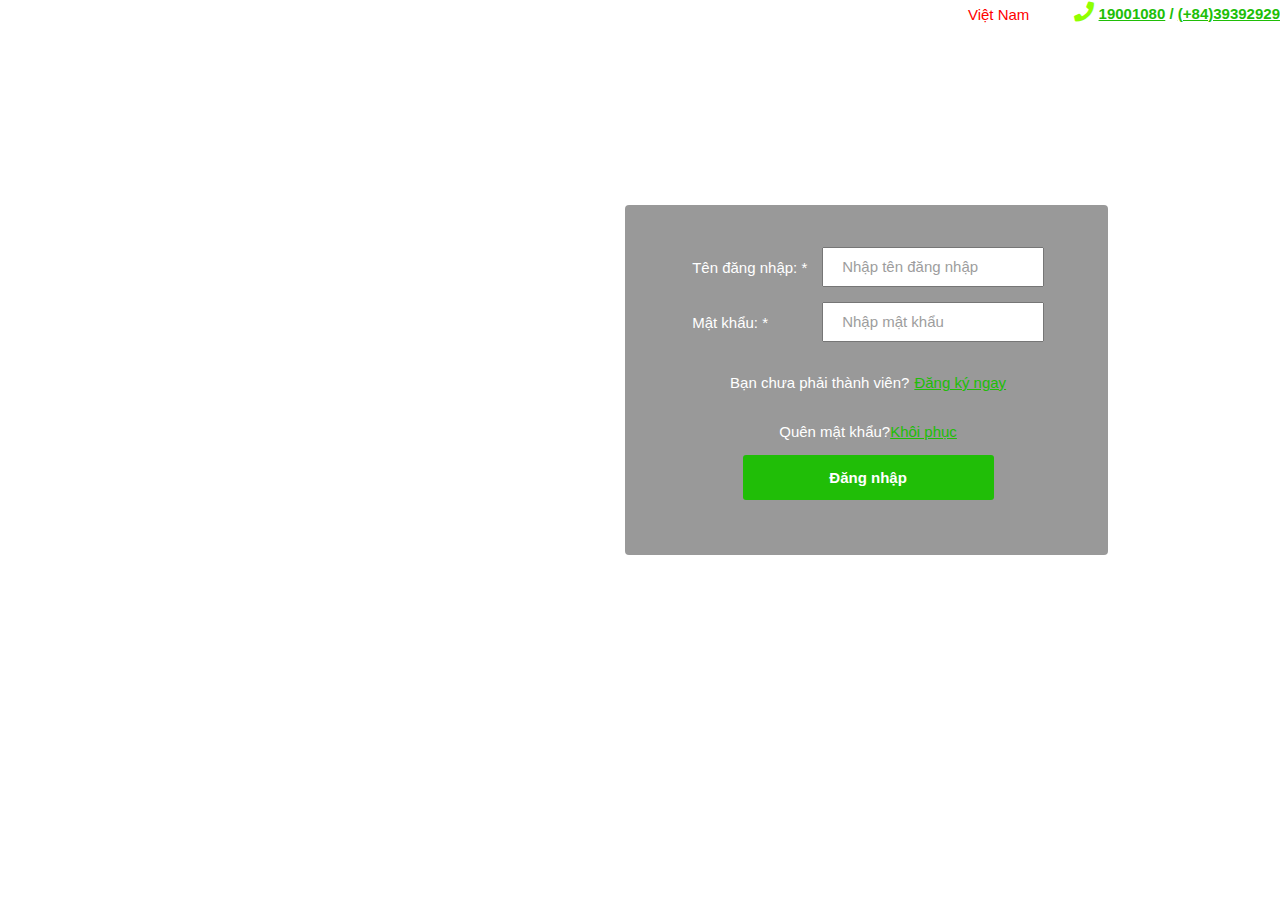
==== dangnhap.html @ 32a69f0f "Add project files." ====
<!DOCTYPE html>
<html lang="en">
<head>
    <meta charset="UTF-8">  
    <link rel="stylesheet" href="./assets/css/dangnhap.css">
    <link rel="stylesheet" href="./assets/fonts/fontawesome-free-5.15.4-web/css/all.css">
    <title>Dang nhap</title>
</head>
<body>
    <div class="wrapper">
        <div id="main-container">

            <div class="page-login">
                <div class="login">
                    <div class="login-container">
                        <div class="header-login">
                            <div class="container header-login-container">
                                <div class="header-login-container-inner">
                                    <div class="header-login-logo">
                                        <a href="/"><img src="D:/Dowloads/FE_DACN-Copy/FE_DACN - Copy/assets/img/logo1.png" alt=""></a>
                                    </div>



                                    <div class="header-login-right">
                                        <div class="language">
                                            <div class="dropdown language-container">
                                                <a id="dropdown-language" data-toggle="dropdown" aria-haspopup="true" aria-expanded="false">
                                                    <span id="language-active" class=" vi">Việt Nam</span>
                                                    <span class="caret"></span>
                                                </a>

                                            </div>
                                        </div>

                                        <div class="header-login-right-hotline">
                                            <i class="fa fa-phone"></i>
                                            <a href="tel:19001080">19001080</a>
                                            <span>/</span>
                                            <a href="tel:(+84)39392929">(+84)39392929</a>
                                        </div>
                                    </div>
                                </div>
                                <div class="login-content">
                                    <div class="login-content-container">
                                        <div class="login-content-title">
                                            <div class="login-content-title-left">
                                                <p>Đăng nhập</p>

                                                <!--                                    <span>Hội viên</span>-->
                                            </div>
                                            <div class="login-content-title-right">
                                                <span>Badminton</span>
                                            </div>
                                        </div>
                                        <div class="login-content-form">
                                            <div class="region region-content">

                                                <section id="block-system-main" class="block block-system clearfix">
                                                    <form action="/vi/user/login" method="post" id="user-login" accept-charset="UTF-8">
                                                        <div>
                                                            <div class="form-item form-item-name form-type-textfield form-group">
                                                                <label class="control-label" for="edit-name">Tên đăng nhập: <span class="form-required" title="Trường dữ liệu này là bắt buộc.">*</span></label>
                                                                <input placeholder="Nhập tên đăng nhập" class="form-control form-text required" type="text" id="edit-name" name="name" value="" size="60" maxlength="60">
                                                            </div><div class="form-item form-item-pass form-type-password form-group">
                                                                <label class="control-label" for="edit-pass">Mật khẩu: <span class="form-required" title="Trường dữ liệu này là bắt buộc.">*</span></label>
                                                                <input placeholder="Nhập mật khẩu" class="form-control form-text required" type="password" id="edit-pass" name="pass" size="60" maxlength="128">
                                                            </div><input type="hidden" name="form_build_id" value="form-Srppr9kF5CW_VuAE2D0OuZs3XnJbTEcPRcM-ZQxX5Ew">
                                                            <input type="hidden" name="form_id" value="user_login">
                                                            <div id="edit-regiter-acount" class="form-item form-type-item form-group">Bạn chưa phải thành viên?<a href="/vi/account/register">Đăng ký ngay</a></div><div id="edit-forgot-password" class="form-item form-type-item form-group">Quên mật khẩu? <a href="/vi/user/password">Khôi phục</a></div><div class="form-actions form-wrapper form-group" id="edit-actions">
                                                                <button type="submit" id="edit-submit" name="op" value="Đăng nhập" class="btn btn-primary form-submit">Đăng nhập</button>
                                                            </div>
                                                        </div>
                                                    </form>
                                                </section>
                                            </div>
                                        </div>
                                    </div>
                                </div>

                            </div>
                        </div>
                    </div>
                </div>
            </div>
        </div>
    </div>
        <div id="content">

        </div>
        
        <div id="footer">

        </div>
        
  
</body>
</html>
---- assets/css/dangnhap.css ----
﻿* {
    padding: 0;
    margin: 0;
    box-sizing: border-box;
}

html {
    font-family: Arial, Helvetica, sans-serif;
    font-size: 15px;
    -webkit-tap-highlight-color: rgba(0, 0, 0, 0);
}

#main {
}



img {
    max-width: 45%;
    border: 0;
    vertical-align: middle;
}


.login {
    height: 100vh;
    background-image: url("D:/Dowloads/FE_DACN-Copy/FE_DACN - Copy/assets/img/gd.jpg");
    position: relative;
    background-size: cover;
}

.header-login-right-hotline i {
    color: #90ff01;
    font-size: 20px;
}

.header-login-right-hotline span {
    color: #20BE07;
    font-size: 15px;
    font-family: Arial, Helvetica, sans-serif;
    font-weight: bold;
}

.header-login-right-hotline a {
    color: #20BE07;
    font-size: 15px;
    font-family: Arial, Helvetica, sans-serif;
    font-weight: bold;

}

.header-login-right {
    display: flex;
    align-items: center;
}

.header-login .header-login-container-inner {
    display: flex;
    justify-content: space-between;
    align-items: center;
}

.login-content {
    position: absolute;
    width: 37.8%;
    right: 13.4%;
    top: 14%;
}

.login-content-title-left p {
    color: white;
    font-family: Arial, Helvetica, sans-serif;
    font-size: 24px;
    text-align: right;
    margin-bottom: 0px;
}

.login-content-title-left span {
    color: white;
    font-size: 26px;
    font-family: Arial, Helvetica, sans-serif;
    font-weight: bold;
    text-transform: uppercase;
}

.login-content-title-left {
    margin-right: 22px;
    position: relative;
}

    .login-content-title-left:before {
        content: "";
        position: absolute;
        background: white;
        height: 33px;
        width: 1px;
        right: -17px;
        top: 3px;
        transform: rotate(17deg);
    }

.login-content-title-right span {
    color: white;
    font-family: "Times New Roman Italic";
    font-size: 50px;
}

.login-content-title {
    display: flex;
    align-items: center;
    margin-bottom: 21px;
    justify-content: center;
}

.page-login .language {
    margin-right: 45px;
}

    .page-login .language ul {
        margin: 0px;
        padding: 0px 15px;
        list-style: none;
    }

    .page-login .language .language-container > a {
        text-decoration: none;
        font-family: Arial, Helvetica, sans-serif;
        font-size: 15px;
        color: red;
    }

    .page-login .language ul > li.vi > a::before {
        content: '';
        background: url(../assets/img/iconvn.png);
        width: 17px;
        height: 11px;
        display: inline-block;
        margin-right: 7px;
    }

    .page-login .language ul > li.en > a::before {
        content: '';
        background: url(../assets/img/iconvn.png);
        width: 17px;
        height: 11px;
        display: inline-block;
        margin-right: 7px;
    }

form#user-login > div > .form-group {
    display: flex;
    align-items: center;
    justify-content: center;
}
#edit-forgot-password {
    color: white;
}
    #edit-forgot-password a {
        color: #20BE07;
    }
.form-group {
    margin-bottom: 15px;
}

form#user-login > div > .form-group > label {
    width: 130px;
    color: white;
    font-family: Arial, Helvetica, sans-serif;
    font-weight: normal;
    font-size: 15px;
}

    form#user-login > div > .form-group > input {
        height: 40px;
        padding: 0px 18px;
        width: calc(100% - 135px);
    }

form#user-login input::placeholder {
    color: #9d9d9d;
    font-family: Arial, Helvetica, sans-serif;
    font-size: 15px;
}

form#user-login .form-group span {
    color: white;
}

form#user-login .form-group {
    display: flex;
    align-items: center;
}

.login-content-form {
    background: rgba(0, 0, 0, 0.4);
    padding: 42px 62px 40px 65px;
    border-radius: 4px;
}

form#user-login .form-text {
    width: 171px;
}

form#user-login button[type="submit"] {
    color: #fff;
    background: #20BE07;
    border: none;
    border-radius: 3px;
    font-size: 15px;
    font-family: Arial;
    width: 251px;
    height: 45px;
    margin: auto;
    font-weight: bold;
}

form#user-login #edit-regiter-acount {
    display: flex;
    justify-content: center;
    font-family: Arial, Helvetica, sans-serif;
    font-size: 15px;
    color: white;
    margin-top: 32px;
    margin-bottom: 32px;
}

    form#user-login #edit-regiter-acount a {
        font-family: Arial, Helvetica, sans-serif;
        font-size: 15px;
        color: #20BE07;
        text-decoration: underline;
        margin-left: 5px;
    }

form#user-login .hybridauth-widget-wrapper {
    margin-top: 22px;
}

    form#user-login .hybridauth-widget-wrapper h3 {
        text-transform: uppercase;
        color: #fff;
        position: relative;
        text-align: center;
        margin-bottom: 37px;
        font-weight: normal;
       font-family: Arial, Helvetica, sans-serif;
        font-size: 15px;
    }

        form#user-login .hybridauth-widget-wrapper h3::before {
            position: absolute;
            content: "";
            background: #20BE07;
            height: 1px;
            width: 22px;
            bottom: -10px;
            left: calc(50% - 11px);
        }
#language-active.vi::before {
    content: '';
    background-image: url("D:/Dowloads/FE_DACN-Copy/FE_DACN - Copy/assets/img/iconvn.jpg");
    width: 24px;
    height: 18px;
    display: inline-block;
    margin-right: 7px;
    background-repeat: no-repeat;
    background-size: contain;
    margin-top: 2px;
}

.all-right {
    text-align: center;
    background: #202020;
    padding: 21px 0px;
    /*position: absolute;*/
    width: 100%;
    left: 0px;
    bottom: 0px;
}

    .all-right span {
        font-size: 14px;
        color: #fff;
    }
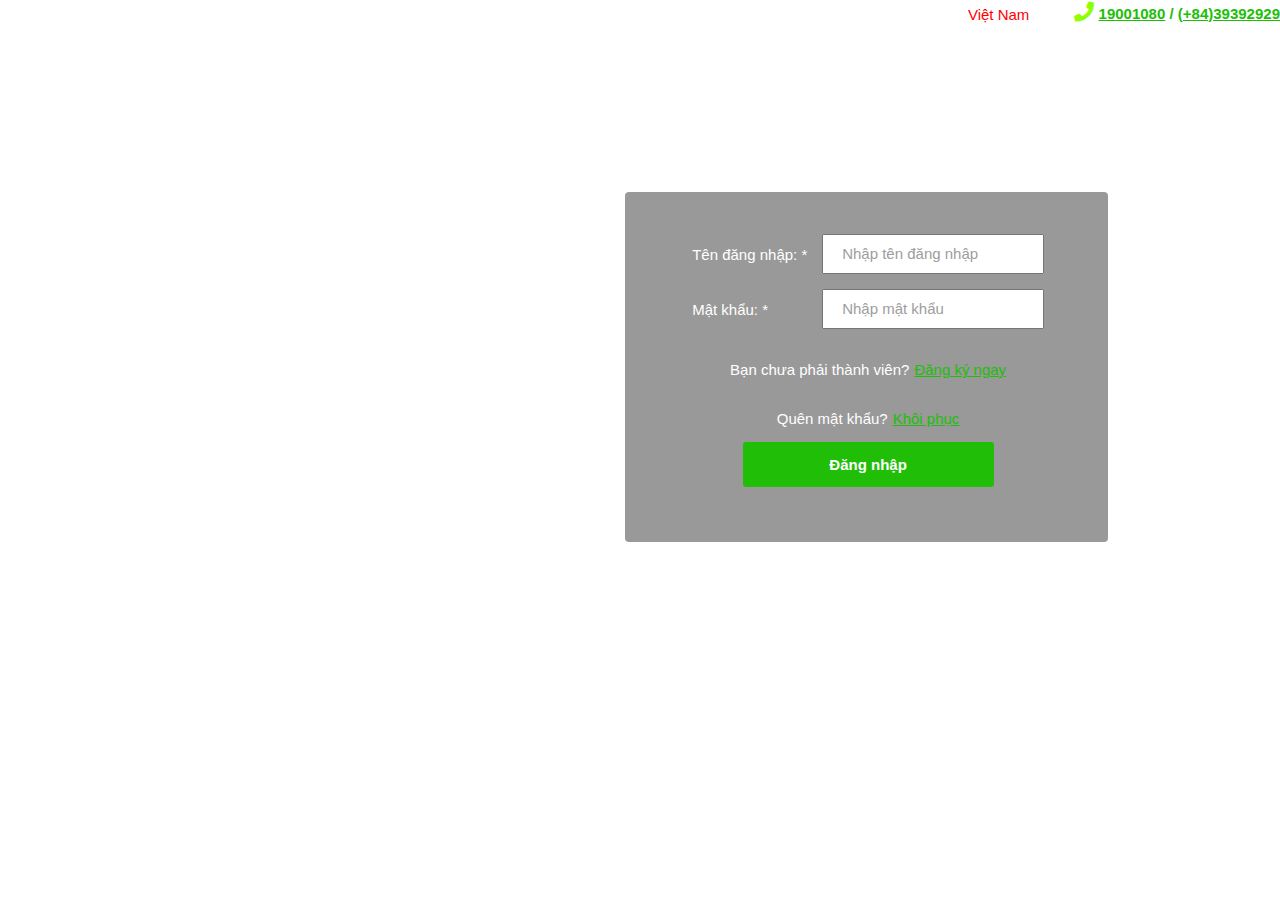
==== commit 93182eae: "fix" ====
--- a/dangnhap.html
+++ b/dangnhap.html
@@ -67,7 +67,7 @@
                                                                 <input placeholder="Nhập mật khẩu" class="form-control form-text required" type="password" id="edit-pass" name="pass" size="60" maxlength="128">
                                                             </div><input type="hidden" name="form_build_id" value="form-Srppr9kF5CW_VuAE2D0OuZs3XnJbTEcPRcM-ZQxX5Ew">
                                                             <input type="hidden" name="form_id" value="user_login">
-                                                            <div id="edit-regiter-acount" class="form-item form-type-item form-group">Bạn chưa phải thành viên?<a href="/vi/account/register">Đăng ký ngay</a></div><div id="edit-forgot-password" class="form-item form-type-item form-group">Quên mật khẩu? <a href="/vi/user/password">Khôi phục</a></div><div class="form-actions form-wrapper form-group" id="edit-actions">
+                                                            <div id="edit-regiter-acount" class="form-item form-type-item form-group">Bạn chưa phải thành viên?<a href="/vi/account/register">Đăng ký ngay</a></div><div id="edit-forgot-password" class="form-item form-type-item form-group">Quên mật khẩu? <a href="/vi/user/password"> Khôi phục</a></div><div class="form-actions form-wrapper form-group" id="edit-actions">
                                                                 <button type="submit" id="edit-submit" name="op" value="Đăng nhập" class="btn btn-primary form-submit">Đăng nhập</button>
                                                             </div>
                                                         </div>
--- a/assets/css/dangnhap.css
+++ b/assets/css/dangnhap.css
@@ -70,7 +70,7 @@
 .login-content-title-left p {
     color: white;
     font-family: Arial, Helvetica, sans-serif;
-    font-size: 24px;
+    font-size: 40px;
     text-align: right;
     margin-bottom: 0px;
 }
@@ -101,8 +101,8 @@
 
 .login-content-title-right span {
     color: white;
-    font-family: "Times New Roman Italic";
-    font-size: 50px;
+    font-family: Arial, Helvetica, sans-serif;
+    font-size: 40px;
 }
 
 .login-content-title {
@@ -157,6 +157,7 @@
 }
     #edit-forgot-password a {
         color: #20BE07;
+        margin-left: 5px
     }
 .form-group {
     margin-bottom: 15px;
